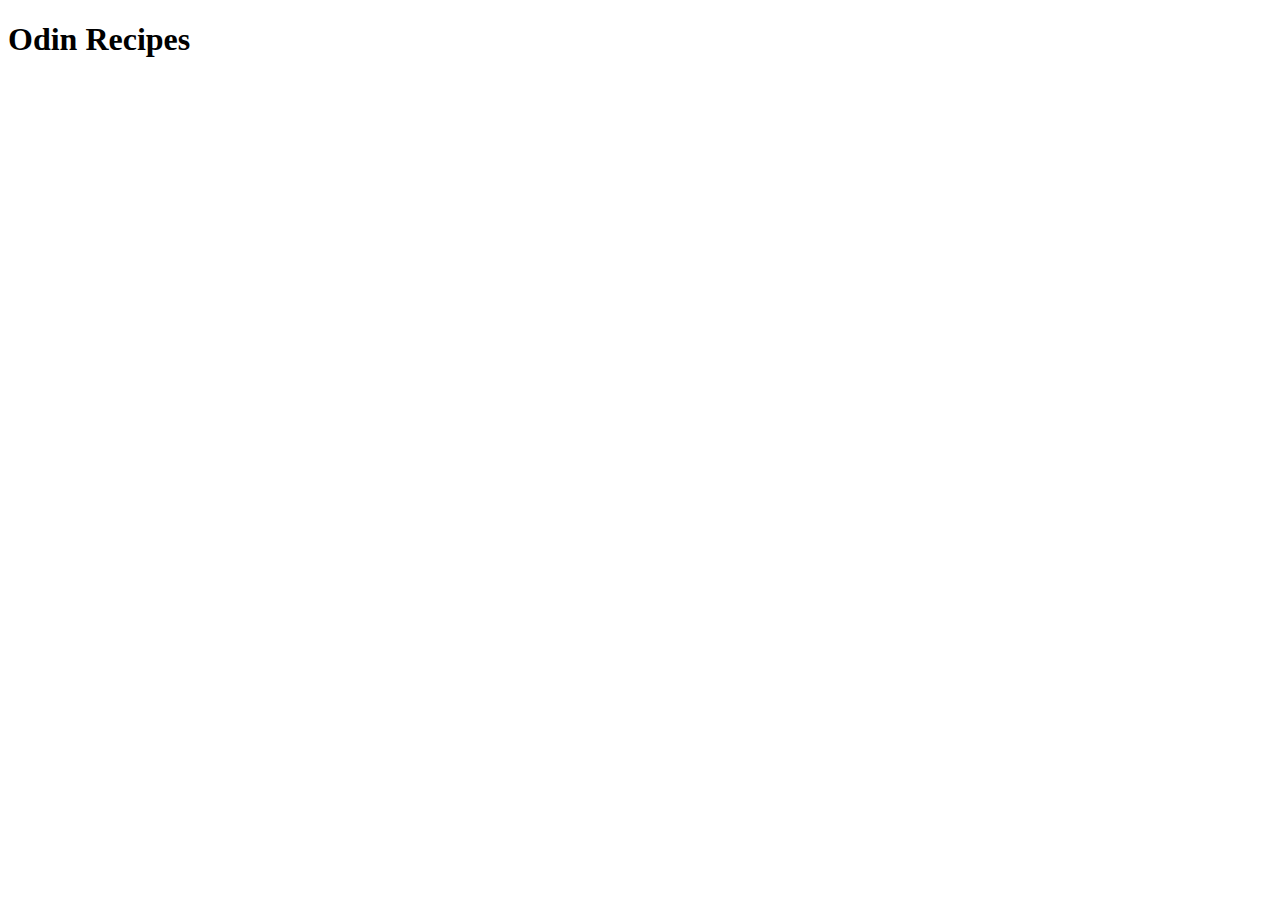
==== index.html @ a3ef06bf "Add index.html with basic boilerplate" ====
<!DOCTYPE html>
<html lang="en">
    <head>
        <meta charset="UTF-8">
        <title>Odin Recipes</title>
    </head>
    <!--Body below-->
    <body>
        <h1>Odin Recipes</h1>
    </body>

</html>
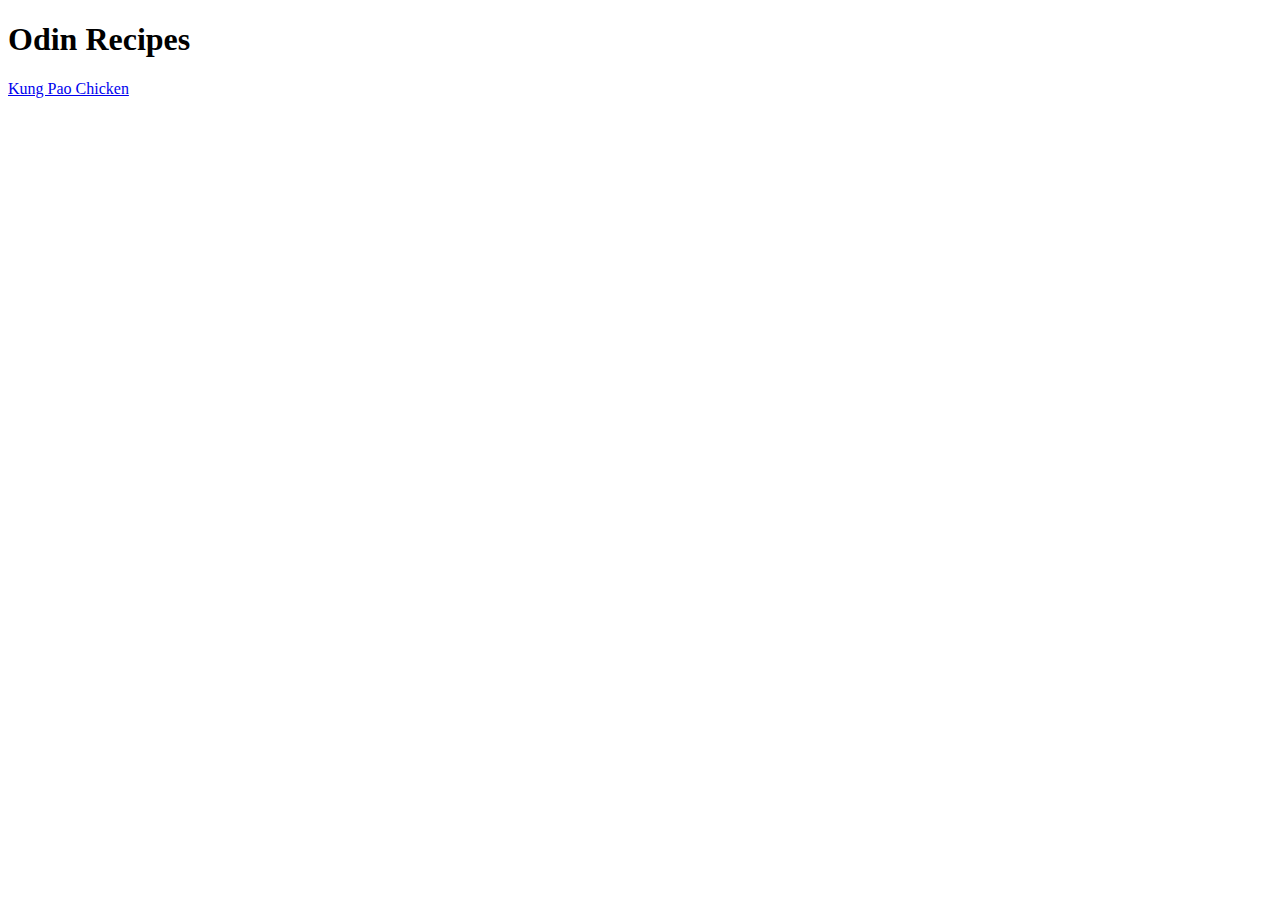
==== commit da7b0617: "Add Kung Pao chicken recipe page and link" ====
--- a/index.html
+++ b/index.html
@@ -7,6 +7,7 @@
     <!--Body below-->
     <body>
         <h1>Odin Recipes</h1>
+        <a href="recipes/kung-pao-chicken">Kung Pao Chicken</a>
     </body>
 
 </html>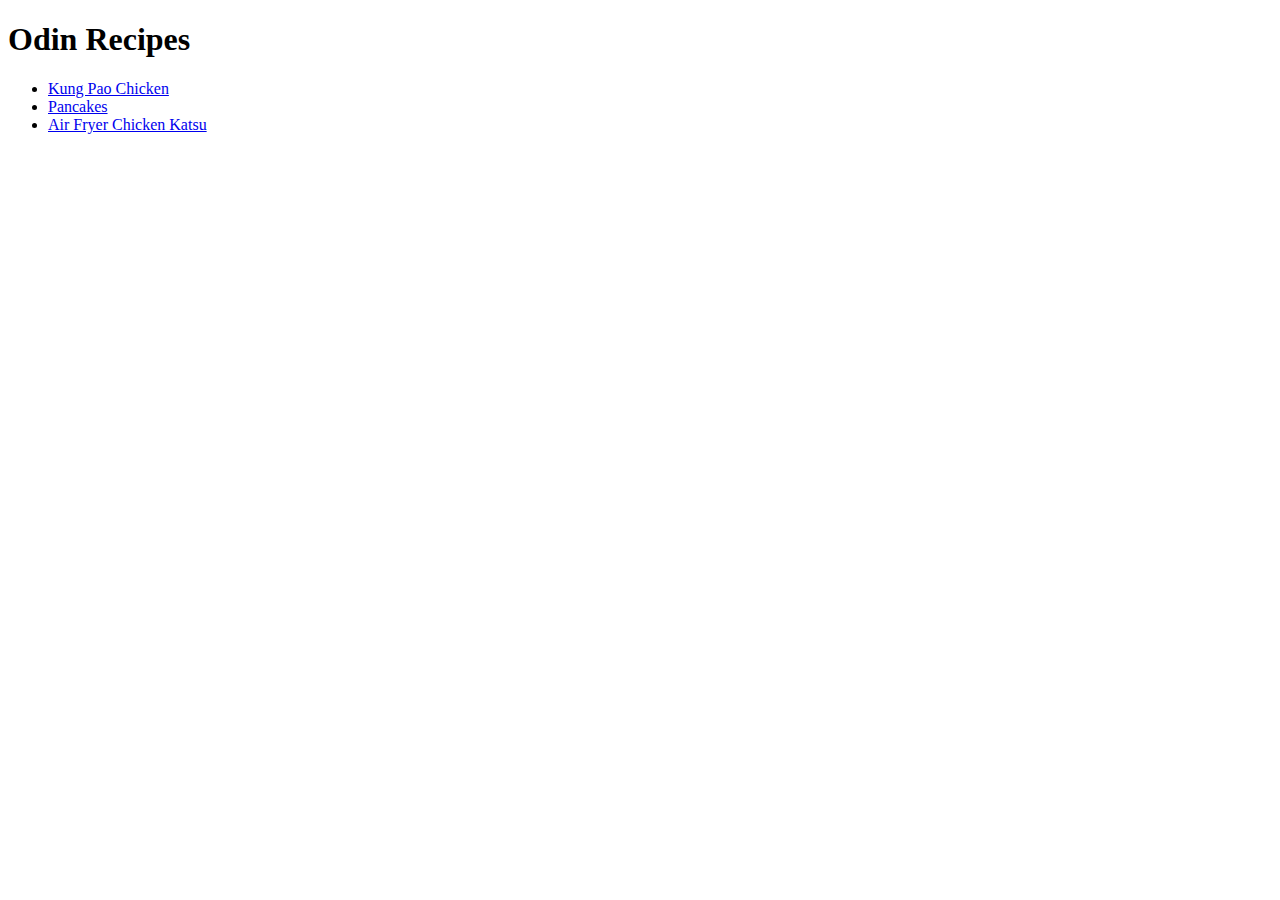
==== commit 34a0a764: "Modify index.html to properly display and link to the two recipes" ====
--- a/index.html
+++ b/index.html
@@ -7,7 +7,11 @@
     <!--Body below-->
     <body>
         <h1>Odin Recipes</h1>
-        <a href="recipes/kung-pao-chicken">Kung Pao Chicken</a>
+            <ul>
+                <li><a href="recipes/kung-pao-chicken">Kung Pao Chicken</a></li>
+                <li><a href="recipes/pancakes">Pancakes</a></li>
+                <li><a href="recipes/chicken-katsu">Air Fryer Chicken Katsu</a></li>
+            </ul>
     </body>
 
 </html>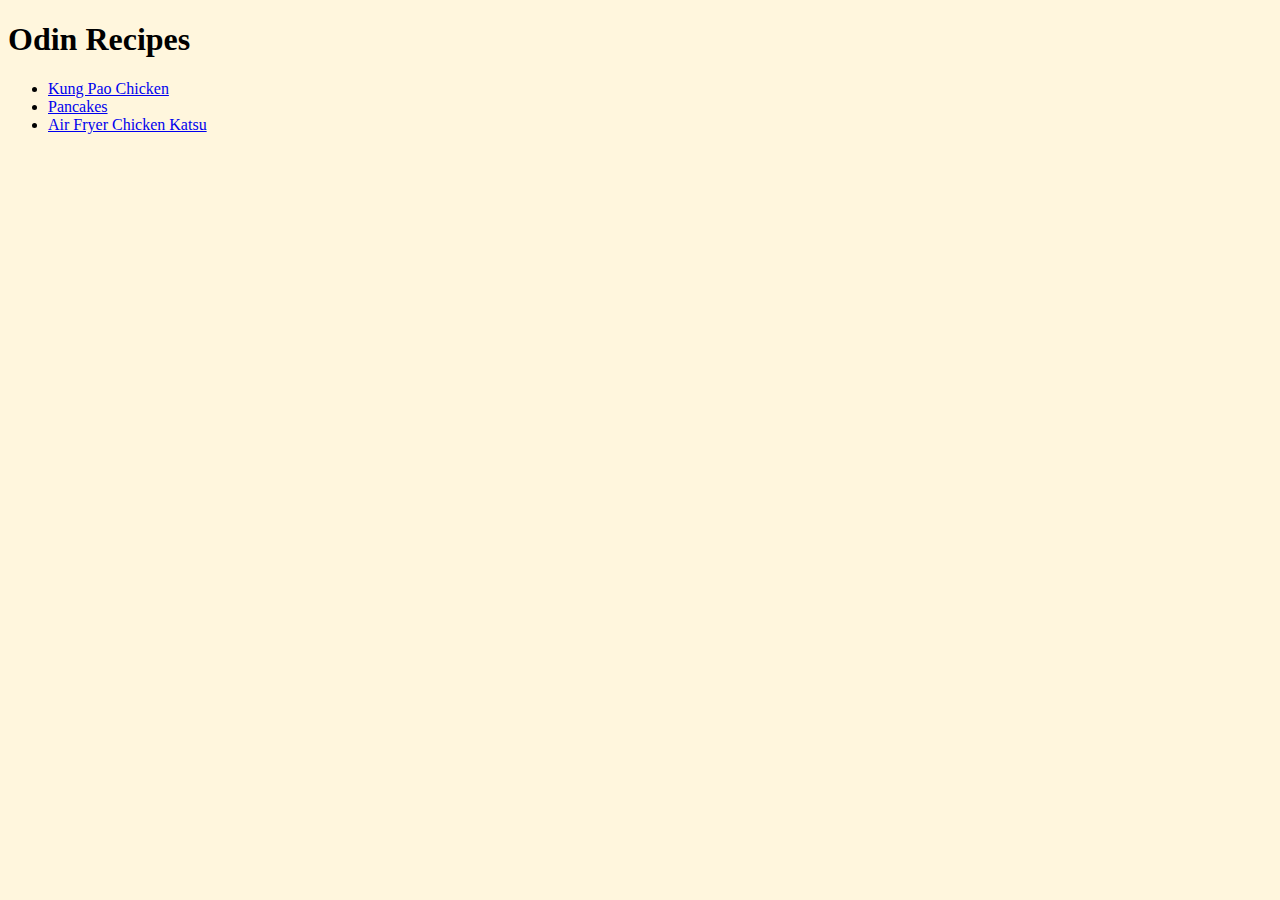
==== commit 211910e6: "Add CSS stylesheet with styling" ====
--- a/index.html
+++ b/index.html
@@ -1,6 +1,7 @@
 <!DOCTYPE html>
 <html lang="en">
     <head>
+        <link rel="stylesheet" href="styles.css">
         <meta charset="UTF-8">
         <title>Odin Recipes</title>
     </head>
@@ -8,9 +9,9 @@
     <body>
         <h1>Odin Recipes</h1>
             <ul>
-                <li><a href="recipes/kung-pao-chicken">Kung Pao Chicken</a></li>
-                <li><a href="recipes/pancakes">Pancakes</a></li>
-                <li><a href="recipes/chicken-katsu">Air Fryer Chicken Katsu</a></li>
+                <li><a href="recipes/kung-pao-chicken.html">Kung Pao Chicken</a></li>
+                <li><a href="recipes/pancakes.html">Pancakes</a></li>
+                <li><a href="recipes/chicken-katsu.html">Air Fryer Chicken Katsu</a></li>
             </ul>
     </body>
 
--- a/styles.css
+++ b/styles.css
@@ -0,0 +1,12 @@
+* {
+    background-color: #fff6dd;
+}
+
+p {
+    font-family: Georgia, serif;
+}
+
+img {
+    height: auto;
+    width: 666px;
+}